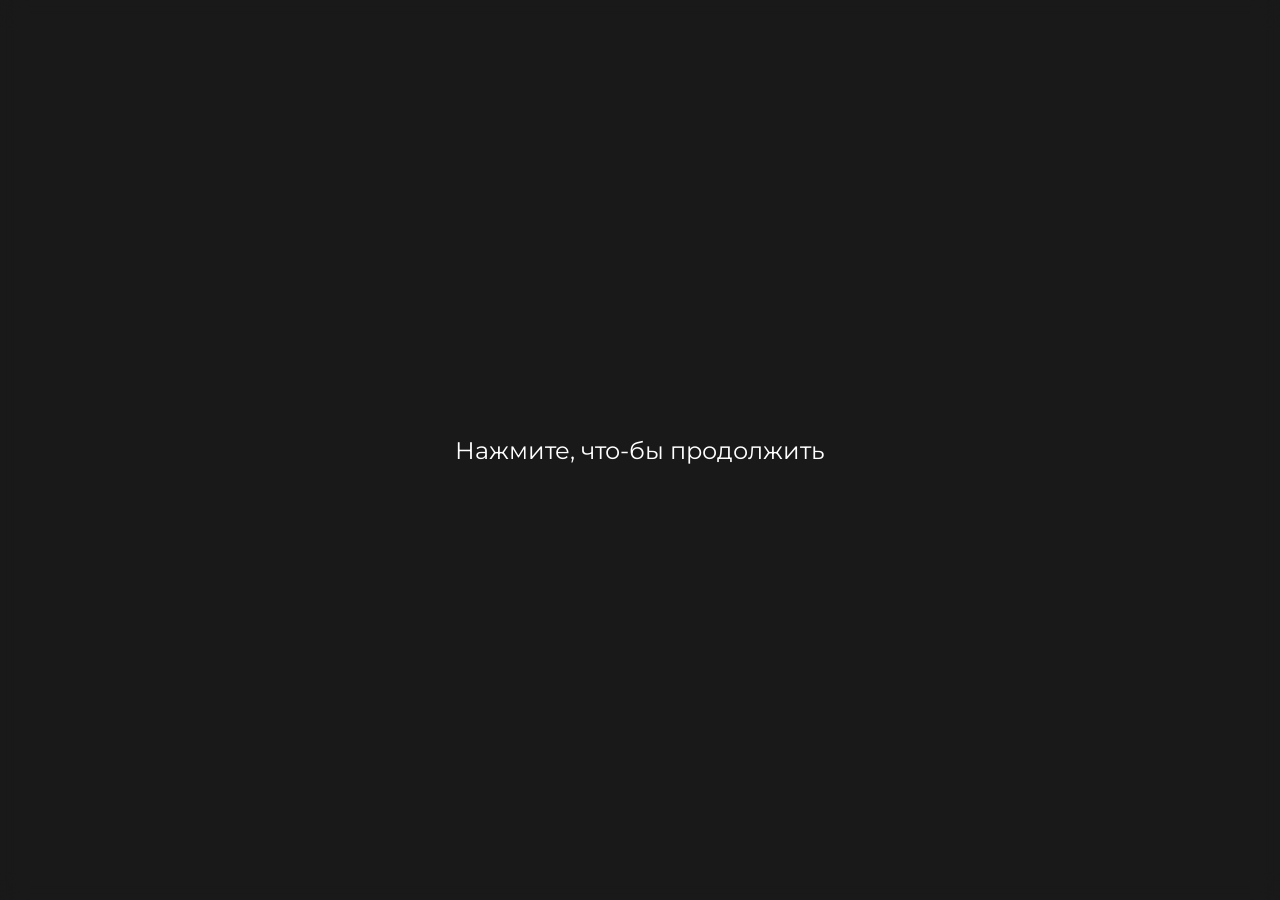
==== index.html @ 3ad45da3 "1" ====
<!DOCTYPE html>
<html lang="en">
<head>
    <meta charset="UTF-8">
    <meta name="viewport" content="width=device-width, initial-scale=1.0">
    <link href="https://fonts.googleapis.com/css2?family=Montserrat:wght@400;700&family=Inter:wght@400;600&display=swap" rel="stylesheet">
    <link rel="stylesheet" href="https://cdnjs.cloudflare.com/ajax/libs/font-awesome/6.0.0/css/all.min.css">
    <title>Портфолио FORSKYSEN</title>
    <link rel="stylesheet" href="style/style.css">
    <script src="script/script.js" defer></script>
</head>
<body>
    
<div class="overlay" id="video-unlock">
    <div class="overlay-content">
        <p>Нажмите, что-бы продолжить</p>
    </div>
</div>

<main>

    <video autoplay loop muted playsinline class="background-video" id="bgVideo">
        <source src="resources/video/povod.mp4" type="video/mp4" >
        -
    </video>

    <div class="video-overlay"></div>

    <section class="container__card">
        <div class="content__card" id="content-card">
            
            <div class="img__avatar">
                <img src="resources/images/photo_2026-01-27_09-46-37.jpg">
            </div>
            <div class="head__text">
                <h1 class="nickname">FORSKYSEN</h1>
                <h2 class="description__nickname">Strong HTML/CSS → Junior Frontend</h2>
            </div>
            <div class="icon-menu">

                    <i class="fa-solid fa-eye" style="color: rgb(255, 255, 255);"></i>
                    <span>ㅤ</span>
                    <a href="https://github.com/forskysen"><i class="fa-brands fa-github" style="color: rgb(255, 255, 255);" ></i></a>
                    <a href="https://steamcommunity.com/id/SwAccermanWWW/"><i class="fa-brands fa-steam" style="color: rgb(255, 255, 255);"></i></a>
                    <a href="https://www.youtube.com/@gm_SkySen"><i class="fa-brands fa-youtube" style="color: rgb(255, 255, 255);"></i></a>
                    <span>ㅤ</span>
                    <i class="fa-solid fa-eye" style="color: rgb(255, 255, 255);"></i>

            </div>
        </div>
    </section>

</main>

</body>
</html>
---- style/style.css ----
@import url('https://fonts.googleapis.com/css2?family=Fira+Sans:ital,wght@0,100;0,200;0,300;0,400;0,500;0,600;0,700;0,800;0,900;1,100;1,200;1,300;1,400;1,500;1,600;1,700;1,800;1,900&family=Geist:wght@100..900&family=Oi&family=Onest:wght@100..900&display=swap');

* {
    margin: 0;
    padding: 0;
    box-sizing: border-box;
    font-family: 'Montserrat', sans-serif;
    
}

body {
    overflow: hidden;
}

.overlay {
    position: fixed;
    top: 0;
    left: 0;
    min-height: 100%;
    min-width: 100%;
    background-color: rgba(0, 0, 0, 0.863);
    backdrop-filter: blur(12px);
    display: flex;
    justify-content: center;
    align-items: center;
    z-index: 1000;
    cursor: pointer;
    transition: opacity 0.5s ease;
}

.overlay-content {
    color: white;
    font-size: 1.5em;
    
}

.overlay.hidden {
    opacity: 0;
    pointer-events: none;
}   

main {
    display: flex;
    justify-content: center;
    align-items: center;
    min-height: 100%;
    min-width: 100%;

}

.background-video {
    position: absolute;
    top: 0;
    left: 0;
    width: 100%;
    height: 100%;
    object-fit: cover;
    z-index: -1; 

}

.content {
    color: white;
    text-align: center;
    z-index: 1;

}

.video-overlay {
    position: absolute;
    top: 0;
    left: 0;
    background-color: rgba(0, 0, 0, 0.3);
    min-width: 100%;
    min-height: 100%;
}

.container__card {
    display: flex;
    justify-content: center;
    align-items: center;
    min-height: 100vh;
}

.content__card {
    background-color: rgba(102, 102, 102, 0.03);
    backdrop-filter: blur(10px);
    min-width: 40vw;
    min-height: 50vh;
    display: flex;
    justify-content: center;
    align-items: center;
    flex-direction: column;
    border-radius: 30px;
    border: 1px solid rgba(255, 255, 255, 0.1); 
    opacity: 0;
    transform: translateY(100px);

    transition: all 1s cubic-bezier(0.22, 1, 0.36, 1);
}

.content__card.show {
    opacity: 1;
    transform: translateY(0);
}

.img__avatar {
    position: relative;
    width: 110px;
    height: 110px;
    border-radius: 50%;
    background: linear-gradient(-45deg, #000000, #333333, #ffffff, #333333, #000000); 
    background-size: 400% 400%;
    padding: 3px;
    box-shadow: 0 0 20px rgba(255, 255, 255, 0.1); 
    animation: gradient-avatar 5s ease infinite; 
    box-sizing: border-box; 
    display: flex;
    justify-content: center;
    align-items: center;
}


.img__avatar img {
    width: 100%;
    height: 100%;
    border-radius: 50%;
    object-fit: cover;
    background-color: #1e1f22;
    display: block;
}

@keyframes gradient-avatar {
    0% {
        background-position: 0% 50%;
    }
    50% {
        background-position: 100% 50%;
    }
    100% {
        background-position: 0% 50%;
    }
}

.head__text {
    color: white;
    text-align: center;
    

}

.nickname {
    font-size: 2em;
    font-size: 26px;
    font-weight: 700;
    text-transform: uppercase;
    letter-spacing: 3px;
    margin-bottom: 8px;
    background: linear-gradient(to right, #ffffff, #464646, #ffffff);
    background-size: 200% 200%;
    background-clip: text;
    -webkit-background-clip: text;
    -webkit-text-fill-color: transparent;
    animation: gradientNickname 2s linear infinite;
}

@keyframes gradientNickname {
    to {
        background-position: 200% 50%;
    }
}

.description__nickname {
    font-size: 1em;
}

.icon-menu {
    margin-top: 15px;
    display: flex;
    gap: 7px;
    flex-direction: row;

}

.icon-menu i {
    font-size: 32px;
    cursor: pointer;
    text-shadow: 0 0 12px #ffffff;
}

.icon-menu a {
    text-decoration: none;
    color: white;
    transition: transform 0.3s ease, filter 0.3s ease;
}

.icon-menu a:hover {
    transform: scale(1.2);
    filter: drop-shadow(0 0 10px #ffffff);
}



@media (max-width: 768px) {
    .content__card {
        width: 90%;
        height: 60%;
    }
    
    .nickname {
        font-size: 1.6em;
    }

    .icon-menu {
        gap: 3px;
    }


}
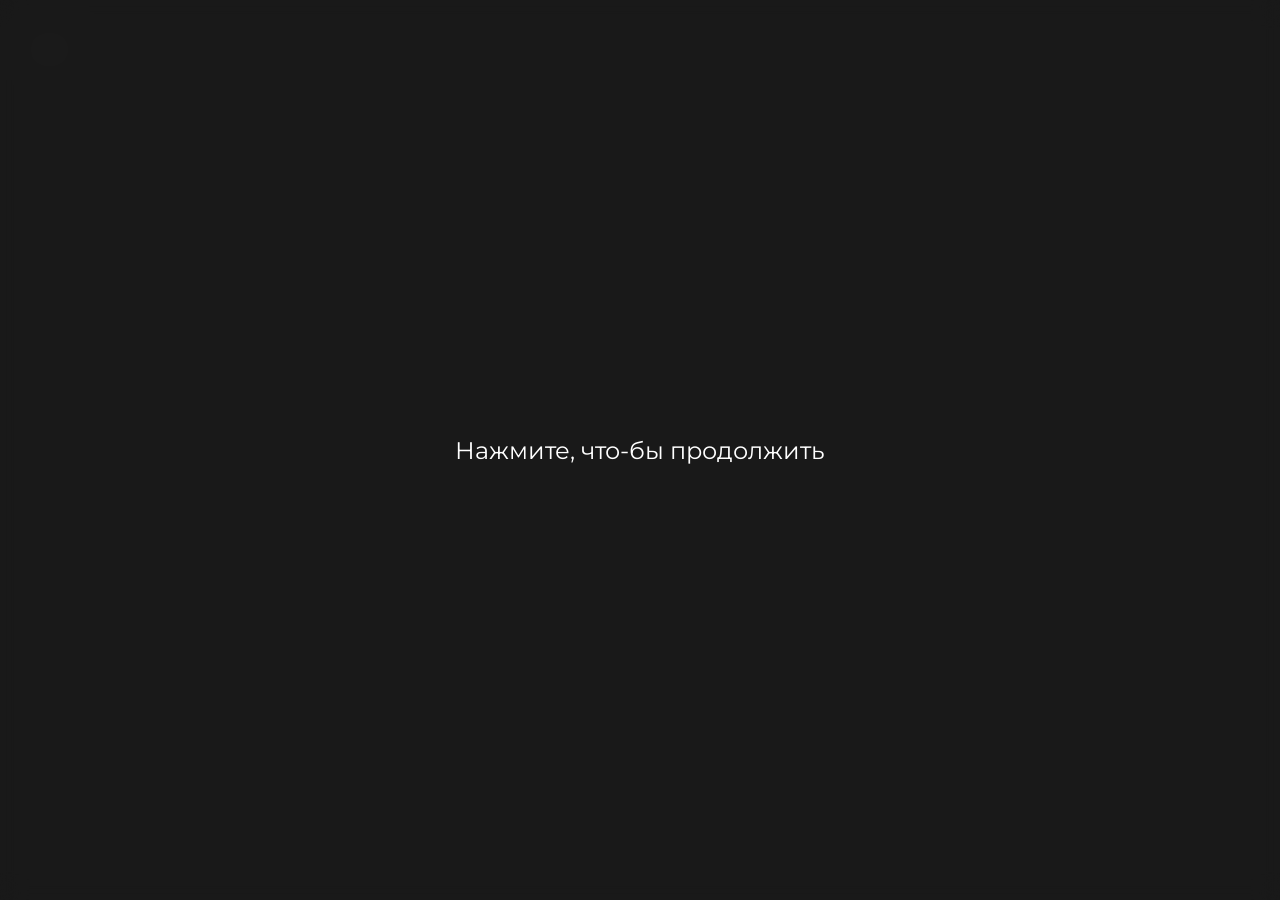
==== commit 795f4f0f: "PORTFOLIO" ====
--- a/index.html
+++ b/index.html
@@ -5,6 +5,7 @@
     <meta name="viewport" content="width=device-width, initial-scale=1.0">
     <link href="https://fonts.googleapis.com/css2?family=Montserrat:wght@400;700&family=Inter:wght@400;600&display=swap" rel="stylesheet">
     <link rel="stylesheet" href="https://cdnjs.cloudflare.com/ajax/libs/font-awesome/6.0.0/css/all.min.css">
+    <link rel="shortcut icon" href="resources/favicon.ico" type="image/x-icon">
     <title>Портфолио FORSKYSEN</title>
     <link rel="stylesheet" href="style/style.css">
     <script src="script/script.js" defer></script>
@@ -14,6 +15,13 @@
 <div class="overlay" id="video-unlock">
     <div class="overlay-content">
         <p>Нажмите, что-бы продолжить</p>
+    </div>
+</div>
+
+<div class="container__volume">
+    <div class="container_vol">
+        <i class="fa-solid fa-volume-high"></i>
+        <input type="range" name="volume" id="volume">
     </div>
 </div>
 
@@ -36,6 +44,11 @@
                 <h1 class="nickname">FORSKYSEN</h1>
                 <h2 class="description__nickname">Strong HTML/CSS → Junior Frontend</h2>
             </div>
+
+
+        </div>
+        
+        <div class="container__icon__menu" id="container__icon__menu">
             <div class="icon-menu">
 
                     <i class="fa-solid fa-eye" style="color: rgb(255, 255, 255);"></i>
--- a/style/style.css
+++ b/style/style.css
@@ -86,7 +86,7 @@
     background-color: rgba(102, 102, 102, 0.03);
     backdrop-filter: blur(10px);
     min-width: 40vw;
-    min-height: 50vh;
+    min-height: 30vh;
     display: flex;
     justify-content: center;
     align-items: center;
@@ -175,7 +175,6 @@
 }
 
 .icon-menu {
-    margin-top: 15px;
     display: flex;
     gap: 7px;
     flex-direction: row;
@@ -199,11 +198,131 @@
     filter: drop-shadow(0 0 10px #ffffff);
 }
 
-
+section {
+    display: flex;
+    flex-direction: column;
+    gap: 15px;
+}
+
+.container__icon__menu {
+    position: relative;
+    z-index: 9;
+    background-color: rgba(102, 102, 102, 0.03);
+    backdrop-filter: blur(10px);
+    display: flex;
+    min-width: 40vw;
+    min-height: 7vh;
+    justify-content: center;
+    align-items: center;
+    border-radius: 30px;
+    border: 1px solid rgba(255, 255, 255, 0.1); 
+    overflow: hidden;
+    transition: all 1s cubic-bezier(0.22, 1, 0.36, 1);
+    opacity: 0;
+    transform: translateY(100px);
+}
+
+.container__icon__menu.show {
+    opacity: 1;
+    transform: translateY(0);
+}
+
+
+.container_vol {
+    position: absolute;
+    top: 20px;
+    left: 20px;
+    z-index: 99; 
+    display: flex;
+    align-items: center;
+    
+    width: 60px; 
+    height: 60px;
+    
+    background-color: rgba(255, 255, 255, 0.05);
+    backdrop-filter: blur(12px);
+    border-radius: 15px; 
+    border: 1px solid rgba(255, 255, 255, 0.1);
+    cursor: pointer;
+    transition: all 0.3s ease;
+    overflow: hidden;
+}
+
+.container_vol:hover {
+    background-color: rgba(255, 255, 255, 0.1);
+    transform: scale(1.05);
+    width: 210px;
+}
+
+.container_vol i {
+    font-size: 1.2rem; 
+    color: rgb(230, 229, 229);
+    position: absolute;
+    left: 17px;
+}
+
+#volume {
+    position: absolute;
+    left: 64px;
+    -webkit-appearance: none;
+    appearance: none;
+    width: 100px;
+    background: transparent;  
+    cursor: pointer;
+}
+
+#volume:focus {
+    outline: none;
+}
+
+#volume::-webkit-slider-runnable-track {
+    width: 100%;
+    height: 6px;
+    background: rgba(255, 255, 255, 0.1);
+    backdrop-filter: blur(5px);
+    border-radius: 10px;
+    border: 1px solid rgba(255, 255, 255, 0.1);
+}
+
+#volume::-moz-range-track {
+    width: 100%;
+    height: 6px;
+    background: rgba(255, 255, 255, 0.1);
+    border-radius: 10px;
+}
+
+#volume::-webkit-slider-thumb {
+    -webkit-appearance: none;
+    height: 16px;
+    width: 16px;
+    border-radius: 50%;
+    background: #ffffff;
+    box-shadow: 0 0 10px rgba(255, 255, 255, 0.5);
+    margin-top: -6px;
+    border: none;
+    transition: transform 0.2s ease;
+}
+
+#volume:hover::-webkit-slider-thumb {
+    transform: scale(1.2);
+    box-shadow: 0 0 15px rgba(255, 255, 255, 0.8);
+}
+
+#volume::-moz-range-thumb {
+    height: 16px;
+    width: 16px;
+    border-radius: 50%;
+    background: #ffffff;
+    border: none;
+}
+
+.container__volume {
+    min-width: 100vw;
+}
 
 @media (max-width: 768px) {
     .content__card {
-        width: 90%;
+        width: 90vw;
         height: 60%;
     }
     
@@ -212,8 +331,51 @@
     }
 
     .icon-menu {
-        gap: 3px;
-    }
-
-
+        gap: 7px;
+    }
+
+    .icon-menu i {
+        font-size: 1.6rem;
+    }
+    
+    .overlay-content p {
+        font-size: 0.8em;
+    }
+
+    .container__icon__menu {
+        width: 90vw;
+    }
+
+    .container__volume {
+        position: absolute;
+        top: 20px;
+        left: 0;
+        width: 100%;
+        display: flex;
+        justify-content: center;
+        pointer-events: none;
+    }
+
+    .container_vol {
+        position: relative;
+        left: auto;
+        top: auto;
+        width: 90vw;
+        height: 60px;
+        display: flex;
+        justify-content: center;
+        align-items: center;
+        pointer-events: auto;
+        transform: scale(1) !important;
+    }
+
+    .container_vol i {
+        position: static;
+        margin-right: 15px;
+    }
+
+    #volume {
+        position: static;
+        width: 60%;
+    }
 }
